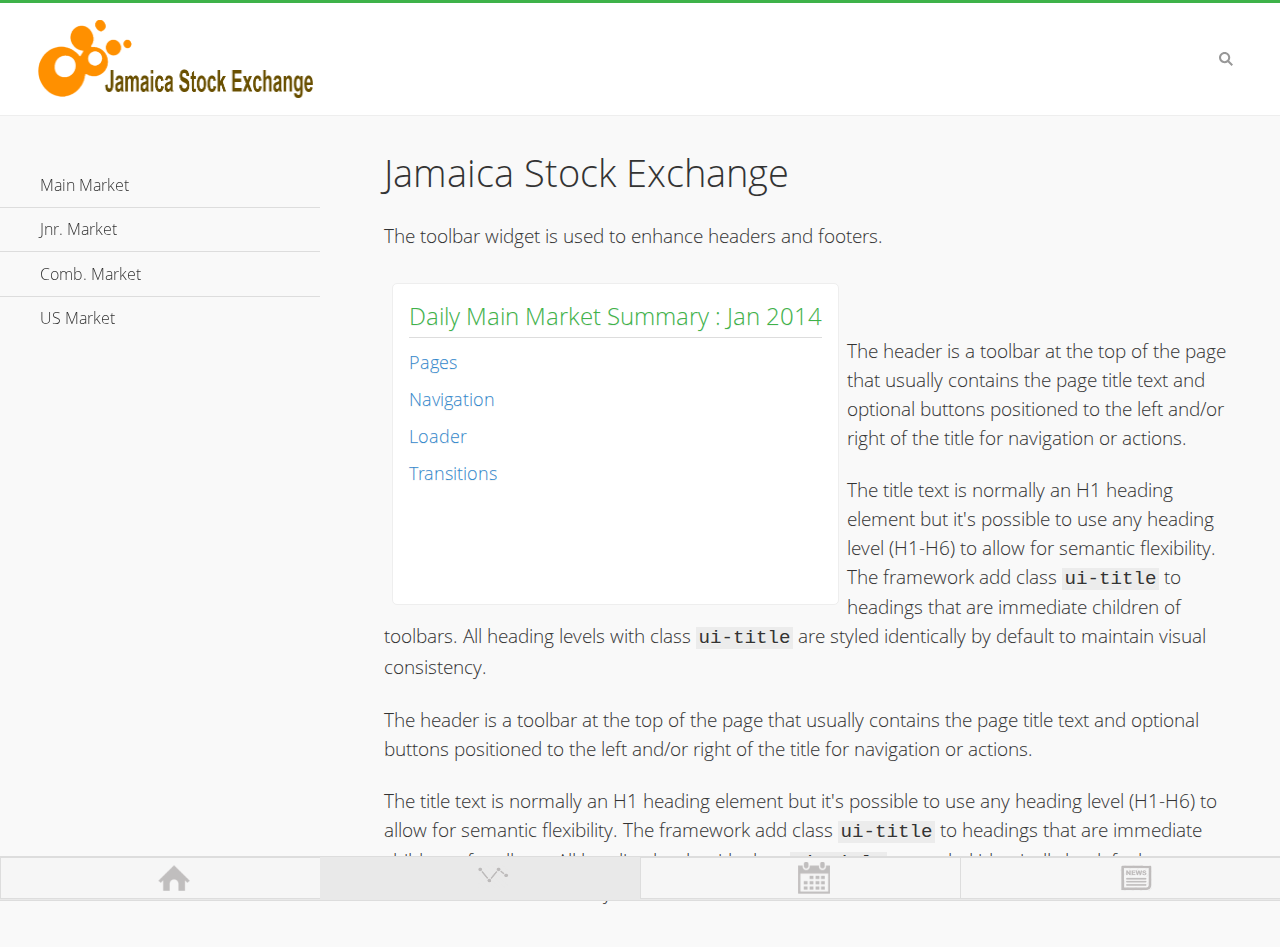
==== assets/www/index.htm @ b3429405 "Commit application prototype" ====
<!DOCTYPE html>
<html>
    <head>
        <meta charset="utf-8">
        <meta name="viewport" content="width=device-width, initial-scale=1">
        <title>JAMAICA STOCK EXCHANGE</title>
        <link rel="shortcut icon" href="../favicon.ico">
        <link rel="stylesheet" href="css/font.css">
        <link rel="stylesheet" href="css/themes/default/jquery.mobile-1.4.0.min.css">
        <link rel="stylesheet" href="css/jqm-demos.css">
        <script src="js/jquery.js"></script>
        <script src="js/index.js"></script>
        <script src="js/jquery.mobile-1.4.0.min.js"></script>


        <style type="text/css">
            .ui-icon-home:after{background-image:url('images/home_i.png')}
            .ui-icon-calendar:after{background-image:url('images/calendar_i.png')}
            .ui-icon-news:after{background-image:url('images/news_i.png')}
            .ui-icon-report:after{background-image:url('images/report_i.png')}



            .application-icon .ui-btn-icon-left:after, 
            .application-icon .ui-btn-icon-right:after,
            .application-icon .ui-btn-icon-top:after, 
            .application-icon .ui-btn-icon-bottom:after,
            .application-icon .ui-btn-icon-notext:after {
                content: "";
                position: absolute;
                display: block;
                width: 48px;
                height: 48px;
            }

            .application-icon .ui-btn-icon-left:after, 
            .application-icon .ui-btn-icon-right:after, 
            .application-icon .ui-btn-icon-top:after, 
            .application-icon .ui-btn-icon-bottom:after, 
            .application-icon .ui-btn-icon-notext:after {

                background-color: rgba(255,255,255,0);
                background-position: center center;
                background-repeat: no-repeat;
                -webkit-border-radius: 1em;
                border-radius: 1em;
            }

            .application-icon .ui-btn-icon-bottom:after {
                bottom: -0.35em;
            }

            .ui-btn-active{ 
                color: #FFF !important;
                border-color: red;
                background: none !important;
                background-color: rgba(255,255,255,0) !important;  
                border-width: 0;
            }


        </style>
    </head>
    <body>
        <div data-role="page" class="jqm-demos" data-quicklinks="true">

            <div data-role="header" data-tap-toggle="false" class="jqm-header" data-position="fixed">
                <h2><a href="../" title="jQuery Mobile Demos home"><img src="images/logo.png" alt="jQuery Mobile"></a></h2>
                <a href="#" class="jqm-navmenu-link ui-btn ui-btn-icon-notext ui-corner-all ui-icon-bars ui-nodisc-icon ui-alt-icon ui-btn-left">Menu</a>
                <a href="#" class="jqm-search-link ui-btn ui-btn-icon-notext ui-corner-all ui-icon-search ui-nodisc-icon ui-alt-icon ui-btn-right">Search</a>
            </div>

            <div role="main" class="ui-content jqm-content">

                <h1>Jamaica Stock Exchange</h1>

                <p>The toolbar widget is used to enhance headers and footers.</p>
                <div class="ui-block-a">
                    <div class="jqm-block-content">
                        <h3>Daily Main Market Summary : Jan 2014</h3>

                        <p><a href="pages/index.html" data-ajax="false" class="ui-link">Pages</a></p>
                        <p><a href="navigation/index.html" data-ajax="false" class="ui-link">Navigation</a></p>
                        <p><a href="loader/index.html" data-ajax="false" class="ui-link">Loader</a></p>
                        <p><a href="transitions/index.html" data-ajax="false" class="ui-link">Transitions</a></p>
                    </div>
                    
                    
                </div>
                <br><br><br>
                <p>The header is a toolbar at the top of the page that usually contains the page title text and optional buttons positioned to the left and/or right of the title for navigation or actions.</p>

                <p>The title text is normally an H1 heading element but it's possible to use any heading level (H1-H6) to allow for semantic flexibility. The framework add class <code>ui-title</code> to headings that are immediate children of toolbars. All heading levels with class <code>ui-title</code> are styled identically by default to maintain visual consistency.</p>
                <p>The header is a toolbar at the top of the page that usually contains the page title text and optional buttons positioned to the left and/or right of the title for navigation or actions.</p>

                <p>The title text is normally an H1 heading element but it's possible to use any heading level (H1-H6) to allow for semantic flexibility. The framework add class <code>ui-title</code> to headings that are immediate children of toolbars. All heading levels with class <code>ui-title</code> are styled identically by default to maintain visual consistency.</p>


            </div>
            <div id="main_head" data-role="panel" class="jqm-navmenu-panel" data-position="left" data-display="overlay" data-theme="a">
                <ul class="jqm-list ui-alt-icon ui-nodisc-icon">
                    <li data-filtertext="demos homepage" data-icon="home"><a href=".././">Main Market</a></li>
                    <li data-filtertext="introduction overview getting started"><a href="../intro/" data-ajax="false">Jnr. Market</a></li>
                    <li data-filtertext="buttons button markup buttonmarkup method anchor link button element"><a href="../button-markup/" data-ajax="false">Comb. Market</a></li>
                    <li data-filtertext="form button widget input button submit reset"><a href="../button/" data-ajax="false">US Market</a></li>
                    <li data-role="collapsible" data-collapsed-icon="carat-d" data-expanded-icon="carat-u" data-iconpos="right" data-inset="false">

                </ul>
            </div>


            <div data-role="navbar" data-position="fixed" data-iconpos="bottom" class="ui-footer ui-footer-fixed slideup ui-bar-inherit application-icon">
                <ul>
                    <li><a href="#" data-icon="home"></a></li>
                    <li><a href="#" data-icon="report" class="ui-btn-active"></a></li>
                    <li><a href="#" data-icon="calendar"></a></li>
                    <li><a href="#" data-icon="news"></a></li>
                </ul>
            </div>


            <div data-role="panel" class="jqm-search-panel" data-position="right" data-display="overlay" data-theme="a">
                <div class="jqm-search">
                    <ul class="jqm-list" data-filter-placeholder="Search market" data-filter-reveal="true">
                        <li data-filtertext="introduction overview getting started"><a href="../intro/" data-ajax="false">Introduction</a></li>
                        <li data-filtertext="buttons button markup buttonmarkup method anchor link button element"><a href="../button-markup/" data-ajax="false">Buttons</a></li>
                        <li data-role="collapsible" data-collapsed-icon="carat-d" data-expanded-icon="carat-u" data-iconpos="right" data-inset="false">

                    </ul>
                </div>
            </div>
        </div>

    </body>
</html>
---- assets/www/css/font.css ----
@font-face {
  font-family: 'Open Sans';
  font-style: normal;
  font-weight: 300;
  src: local('Open Sans Light'), local('OpenSans-Light'), url(font/OpenSansLight.woff) format('woff');
}
@font-face {
  font-family: 'Open Sans';
  font-style: normal;
  font-weight: 400;
  src: local('Open Sans'), local('OpenSans'), url(font/OpenSans.woff) format('woff');
}
@font-face {
  font-family: 'Open Sans';
  font-style: normal;
  font-weight: 700;
  src: local('Open Sans Bold'), local('OpenSans-Bold'), url(font/OpenSansBold.woff) format('woff');
}
---- assets/www/css/jqm-demos.css ----
/* JQM Demos custom CSS */

/* Header */
.jqm-demos .jqm-header {
	background: #fff;
	border-top: 4px solid #3eb249;
	border-bottom-color: #eee;
}
.jqm-demos .jqm-header h2 {
	padding: .4em 0 .1em;
	margin: 0 3em;
}
.jqm-demos .jqm-header h2 a {
	display: inline-block;
	text-decoration: none;
	min-height: 40px;
}
.jqm-demos .jqm-header h2 img {
	display: block;
	width: 140px;
	height: auto;
}
.jqm-demos .jqm-header h2 > img {
	display: inline-block;
}
.jqm-demos .jqm-header p {
	position: absolute;
	bottom: -2em;
	left: 1em;
	margin: 0;
	color: #666;
	font-family: 'Open Sans', sans-serif;
	font-weight: 300;
	text-transform: uppercase;
}
.jqm-demos .jqm-header .ui-btn {
	width: 2em;
	height: 2em;
	background: none;
	border: 0;
	top: 50%;
	margin-top: -1em;
	-webkit-border-radius: .3125em;
	border-radius: .3125em;
	opacity: .4;
	filter: Alpha(Opacity=40);
}

/* Footer */
.jqm-demos .jqm-footer.ui-footer {
	position: absolute;
	bottom: 0;
	padding-bottom: 0;
}
.jqm-demos .jqm-footer {
	border-top: 1px solid #3eb249;
}
.jqm-demos .jqm-footer p {
	font-size: .8em;
	color: #999;
	font-family: 'Open Sans', sans-serif;
	font-weight: 300;
	margin: 0 1.25em 1.25em;
}
.jqm-demos .jqm-footer p:first-child {
	font-size: 1em;
	color: #666;
	font-weight: 400;
	margin: 1em 1em .75em;
}

/* Content */
.jqm-demos .jqm-content {
	padding-top: 3em;
}
.jqm-demos .jqm-content > h1,
.jqm-demos .jqm-content > h2,
.jqm-demos .jqm-content > h3,
.jqm-demos .jqm-content > p,
.jqm-demos .jqm-content > ul li,
.jqm-demos .jqm-content > a {
	font-family: 'Open Sans', sans-serif;
	font-weight: 300;
}
.jqm-demos .jqm-content > h1 {
	font-size: 2.4em;
	margin: 0 0 .625em;
}
.jqm-demos .jqm-content > h2 {
	color: #3eb249;
	background-color: transparent;
	border-bottom: 1px solid #ddd;
	font-size: 1.6em;
	padding-bottom: .2em;
	margin: 0 0 .7375em;
}
.jqm-demos .jqm-content > h3 {
	color: #3eb249;
	background-color: transparent;
	font-size: 1.4em;
	margin: 0 0 1em;
}
.jqm-demos .jqm-content > p {
	font-size: 1.2em;
	line-height: 1.5;
}
.jqm-demos .jqm-content > ul:not(.jqm-list) li {
	font-size: 1.2em;
	line-height: 1.5;
}
.jqm-demos .jqm-content > p {
	margin: 0 0 1.25em;
}
.jqm-demos .jqm-content > ul,
.jqm-demos .jqm-content > ol {
	padding-left: 1.3em;
}
.jqm-demos .jqm-content > .ui-listview {
	padding-left: 0;
}
.jqm-demos .jqm-content > a,
.jqm-demos .jqm-content > p a,
.jqm-demos .jqm-content > ul:not(.jqm-list) li a {
	font-weight: 400;
	text-decoration: none;
}
.jqm-demos .jqm-content strong {
	font-weight: 700;
}
.jqm-demos .jqm-content > p strong {
	font-weight: 400;
}

/* Homepage */
.jqm-home > .jqm-content > img {
	width: 400px;
	max-width: 100%;
	display: block;
	margin: 2.5em 0;
}
.jqm-home .ui-grid-a {
	margin: 2.5em -.5em -.5em;
}
.jqm-block-content {
	margin: .5em;
	padding: 1em;
	background: #fff;
	border: 1px solid #eee;
	-webkit-border-radius: .3125em;
	border-radius: .3125em;
	font-family: 'Open Sans', sans-serif;
}
.jqm-block-content h3 {
	font-size: 1.5em;
	font-weight: 300;
	color: #3eb249;
	border-bottom: 1px solid #ddd;
	padding-bottom: .25em;
	margin: 0 0 .5em;
}
.jqm-block-content p {
	font-size: 1.1em;
	font-weight: 300;
	line-height: 1.4;
	margin: .7em 0;
}
.jqm-block-content p:last-child {
	margin-bottom: 0;
}
.jqm-block-content a:link {
	font-weight: 300;
	text-decoration: none;
}

/* Code */
.jqm-content pre,
.jqm-content code {
	font-family: "Consolas", "Bitstream Vera Sans Mono", "Courier New", Courier, monospace;
	background: #e5e5e5;
	background: rgba(0,0,0,.05);
	padding: 0 .125em;
}
.jqm-content pre {
	padding: 0 1em 1.2em;
	white-space: pre-wrap;
}
.jqm-content pre > code {
	padding: 0;
	background: none;
	font-size: .9em;
}

/* Lists */
.jqm-demos .jqm-search .jqm-list {
	margin: 0 -1em 1em;
}
.jqm-demos .jqm-list .ui-btn,
.jqm-demos .jqm-list .ui-btn:visited,
.jqm-demos .jqm-list .ui-li-divider {
	font-family: 'Open Sans', sans-serif;
	font-weight: 300;
	text-shadow: none !important;
}
.jqm-demos .jqm-list .ui-btn:hover,
.jqm-demos .jqm-list .ui-btn:active {
	color: #3388cc;
}
.jqm-demos .jqm-list .ui-btn.ui-btn-active {
	color: #fff;
}
.jqm-demos .jqm-list .ui-li-divider {
	color: #3eb249;
}

/* Navmenu */
.jqm-navmenu-panel .ui-listview > li .ui-collapsible-heading {
	margin: 0;
}
.jqm-navmenu-panel .ui-collapsible.ui-li-static {
	padding: 0;
	border: none !important;
}
.jqm-navmenu-panel .ui-collapsible + li > .ui-btn,
.jqm-navmenu-panel .ui-collapsible + .ui-collapsible > .ui-collapsible-heading > .ui-btn,
.jqm-navmenu-panel .ui-panel-inner > .ui-listview > li.ui-first-child .ui-btn {
	border-top: none !important;
}
.jqm-navmenu-panel .ui-listview .ui-listview .ui-btn {
	padding-left: 1.5em;
	color: #999;
}
.jqm-navmenu-panel .ui-listview .ui-listview .ui-btn.ui-btn-active {
	color: #fff;
}
.jqm-navmenu-panel .ui-btn:after {
	opacity: .4;
	filter: Alpha(Opacity=40);
}
.jqm-demos .jqm-navmenu-panel.jqm-panel-page-nav {
	display: none;
	position: absolute;
	top: 178px;
	left: 12px;
}
.jqm-demos .jqm-navmenu-panel.jqm-panel-page-nav ul li:first-child a{
	border-top: none;
}
/* Search */
.jqm-search-panel .ui-panel-inner {
	padding-top: 0;
}
.jqm-search-panel .ui-input-search {
	margin: 1em 0;
}
.jqm-search-panel .ui-input-search.ui-focus {
	-webkit-box-shadow: inset 0 1px 3px rgba(0,0,0,.2);
	-moz-box-shadow: inset 0 1px 3px rgba(0,0,0,.2);
	box-shadow: inset 0 1px 3px rgba(0,0,0,.2);
}
.jqm-list .jqm-search-results-keywords {
    padding: .46857em 0 0;
    font-size: .8em;
    font-weight: 300;
    color: #999;
    display: block;
	text-overflow: ellipsis;
	overflow: hidden;
	white-space: nowrap;
}
.ui-btn-active .jqm-search-results-keywords {
    color: #fff;
}
.jqm-search-results-highlight {
    color: #3388cc;
    font-weight: 400;
}
.ui-btn-active .jqm-search-results-highlight {
    color: #fff;
    font-weight: 300;
}

/* Quick links */
.jqm-demos .jqm-content .jqm-deeplink {
	display: block;
	color: #999;
	font-weight: 300;
	border-top: 1px solid #eee;
	text-align: right;
	padding-top: .2em;
	margin: 0 0 1.5em;
}
.jqm-demos .jqm-content .jqm-deeplink:after {
	content: "";
	display: block;
	float: right;
	margin: .1em 0 0 .5em;
	width: 1em;
	height: 1em;
	background-position: center center;
	background-repeat: no-repeat;
	opacity: .4;
	filter: Alpha(Opacity=40);
}

/* View source links */
.jqm-demos .jqm-content .jqm-view-source-link,
.jqm-demos .jqm-content .jqm-view-source-link:visited,
.jqm-demos .jqm-content .jqm-view-source-link:hover,
.jqm-demos .jqm-content .jqm-view-source-link:active {
	color: #3eb249;
	font-family: 'Open Sans', sans-serif;
	font-weight: 400;
	margin: 2em 0 1.5em 1em;
}
.jqm-demos .jqm-content .jqm-view-source-link.ui-btn-active:link {
	color: #fff;
}

@media (min-width: 60em) {
	.jqm-demos .jqm-header h2 {
		padding: 1em 0 .7em;
		margin: 0 1em 0 3%;
		text-align: left;
	}
	.jqm-demos .jqm-header h2 img {
		width: 275px;
		height: 78px;
	}
	.jqm-demos .jqm-header p {
		bottom: auto;
		left: auto;
		top: 50%;
		right: 15%;
		font-size: 1.2em;
		margin-top: -.625em;
	}
	.jqm-demos .jqm-navmenu-link {
		display: none;
	}
	.jqm-demos .jqm-search-link {
		right: 3%;
	}
	.jqm-demos .jqm-footer p {
		float: right;
		margin: 1.5em 3% 1.5em 1.5em;
	}
	.jqm-demos .jqm-footer p:first-child {
		float: left;
		margin: 1.25em 1.25em 1.25em 3%;
	}
	.jqm-demos .jqm-navmenu-panel {
		visibility: visible;
		position: relative;
		left: 0;
		float: left;
		width: 25%;
		background: none;
		-webkit-transition: none !important;
		-moz-transition: none !important;
		transition: none !important;
		-webkit-transform: none !important;
		-moz-transform: none !important;
		transform: none !important;
		-webkit-box-shadow: none;
		-moz-box-shadow: none;
		box-shadow: none;
	}
	.jqm-demos.jqm-panel-page .jqm-navmenu-panel {
		display: none;
	}
	html .jqm-demos.jqm-panel-page .jqm-navmenu-panel.jqm-panel-page-nav {
		display: block;
	}
	.jqm-demos .jqm-navmenu-panel .ui-panel-inner {
		margin-top: 3em;
		margin-bottom: 3em;
	}
	.jqm-demos .jqm-content {
		width: 67%;
		padding-top: 2em;
		padding-left: 5%;
		padding-right: 3%;
		float: right;
	}
    .jqm-demos .jqm-content.jqm-fullwidth {
		width: auto;
		padding-left: 15%;
		padding-right: 15%;
		float: none;
	}
	.jqm-navmenu-panel .ui-listview .ui-btn {
		padding-left: 12.5%;
	}
	.jqm-navmenu-panel .ui-listview .ui-listview .ui-btn {
		padding-left: 15%;
	}
	.jqm-navmenu-panel .ui-collapsible,
	.jqm-navmenu-panel .ui-collapsible-content,
	.jqm-navmenu-panel .ui-btn {
		background: none !important;
		border-color: #ddd !important;
	}
	.jqm-navmenu-panel .ui-btn.ui-btn-active {
		color: #3388cc !important;
	}
	.jqm-navmenu-panel .ui-btn::after {
		opacity: 0;
		-webkit-transition: opacity 500ms ease;
		-moz-transition: opacity 500ms ease;
		transition: opacity 500ms ease;
	}
	.jqm-navmenu-panel .ui-btn:hover::after {
		opacity: .4;
	}
	.jqm-search-panel {
		width: 26em;
		right: -26em;
		z-index: 1003; /* Puts the panel on top of the dismiss modal which is not adjusted to custom width */
	}
	.jqm-search-panel.ui-panel-animate.ui-panel-position-right {
		-webkit-transform: translate3d(26em,0,0);
		-moz-transform: translate3d(26em,0,0);
		transform: translate3d(26em,0,0);
	}
	.ui-panel-dismiss-open.ui-panel-dismiss-position-right {
		left: -17em;
		right: 17em;
	}
}
@media (min-width: 35em) {
	.jqm-block-content {
		min-height: 18em;
	}
}

/* View source popup */
#jqm-view-source-popup.ui-popup-container {
	width: 90%;
	max-width: 1500px;
}
.jqm-view-source .ui-collapsible-set {
	margin: 0;
}
.jqm-view-source .ui-collapsible-heading .ui-btn {
	font-family: 'Open Sans', sans-serif;
	font-weight: 400;
}
.jqm-view-source .ui-collapsible-heading .ui-btn-inner {
	padding: .4em;
}
.jqm-view-source .ui-collapsible-content {
	padding: 0;
	overflow: auto;
}
.jqm-view-source .ui-collapsible-content .phpStatus {
	padding: 1em;
}
.jqm-view-source .ui-collapsible-content > div,
.jqm-view-source .ui-collapsible-content .syntaxhighlighter {
	border-bottom-right-radius: inherit;
	border-bottom-left-radius: inherit;
}
.jqm-view-source .ui-collapsible-content::-webkit-scrollbar {
    width: 5px;
}
.jqm-view-source .ui-collapsible-content::-webkit-scrollbar-track {
    background: transparent;
}
.jqm-view-source .ui-collapsible-content::-webkit-scrollbar-thumb {
	background: #435A5F;
	border: solid #222;
	border-width: 12px 2px 12px 0;
	border-bottom-right-radius: 5px;
}
.jqm-view-source .ui-collapsible-content td.code .container > textarea {
	resize: none;
}

/* Button C - HTML */
.jqm-view-source .ui-btn.ui-btn-c,
.jqm-view-source .ui-btn.ui-btn-c:visited,
.jqm-view-source .ui-btn.ui-btn-c:hover,
.jqm-view-source .ui-btn.ui-btn-c:active,
.jqm-view-source .ui-btn.ui-btn-c.ui-btn-active {
	background: #005aff;
	border-color: #0033cc;
	color: #fff;
	text-shadow: 0 1px 0 #0033cc;
}
/* Button D - PHP */
.jqm-view-source .ui-btn.ui-btn-d,
.jqm-view-source .ui-btn.ui-btn-d:visited,
.jqm-view-source .ui-btn.ui-btn-d:hover,
.jqm-view-source .ui-btn.ui-btn-d:active,
.jqm-view-source .ui-btn.ui-btn-d.ui-btn-active {
	background: #ed1c24;
	border-color: #ff0000;
	color: #fff;
	text-shadow: 0 1px 0 #ff0000;
}
/* Button E - JS */
.jqm-view-source .ui-btn.ui-btn-e,
.jqm-view-source .ui-btn.ui-btn-e:visited,
.jqm-view-source .ui-btn.ui-btn-e:hover,
.jqm-view-source .ui-btn.ui-btn-e:active,
.jqm-view-source .ui-btn.ui-btn-e.ui-btn-active {
	background: #3EB249;
	border-color: #108040;
	color: #fff;
	text-shadow: 0 1px 0 #108040;
}
/* Button F - CSS */
.jqm-view-source .ui-btn.ui-btn-f,
.jqm-view-source .ui-btn.ui-btn-f:visited,
.jqm-view-source .ui-btn.ui-btn-f:hover,
.jqm-view-source .ui-btn.ui-btn-f:active,
.jqm-view-source .ui-btn.ui-btn-f.ui-btn-active {
	background: #ec008c;
	border-color: #cc0099;
	color: #fff;
	text-shadow: 0 1px 0 #cc0099;
}

/**
 * SyntaxHighlighter
 * http://alexgorbatchev.com/SyntaxHighlighter
 *
 * SyntaxHighlighter is donationware. If you are using it, please donate.
 * http://alexgorbatchev.com/SyntaxHighlighter/donate.html
 *
 * @version
 * 3.0.83 (July 02 2010)
 *
 * @copyright
 * Copyright (C) 2004-2010 Alex Gorbatchev.
 *
 * @license
 * Dual licensed under the MIT and GPL licenses.
 */
.syntaxhighlighter a,
.syntaxhighlighter div,
.syntaxhighlighter code,
.syntaxhighlighter table,
.syntaxhighlighter table td,
.syntaxhighlighter table tr,
.syntaxhighlighter table tbody,
.syntaxhighlighter table thead,
.syntaxhighlighter table caption,
.syntaxhighlighter textarea {
	background: none;
	border: 0;
	bottom: auto;
	float: none;
	left: auto;
	height: auto;
	line-height: 18px;
	margin: 0;
	outline: 0;
	overflow: visible;
	padding: 0;
	position: static;
	right: auto;
	text-align: left;
	top: auto;
	vertical-align: baseline;
	width: auto;
	box-sizing: content-box;
	font-family: "Consolas", "Bitstream Vera Sans Mono", "Courier New", Courier, monospace;
	font-weight: normal;
	font-style: normal;
	font-size: 14px;
	min-height: inherit;
	min-height: auto;
}
.syntaxhighlighter {
	width: auto;
	margin: 0;
	padding: 1em 0;
	position: relative;
	overflow: auto;
	font-size: 13px;
}
.syntaxhighlighter.source {
	overflow: hidden;
}
.syntaxhighlighter .bold {
	font-weight: bold;
}
.syntaxhighlighter .italic {
	font-style: italic;
}
.syntaxhighlighter .line {
	white-space: pre;
	white-space: pre-wrap;
}
.syntaxhighlighter table {
	width: 100%;
}
.syntaxhighlighter table caption {
	text-align: left;
	padding: .5em 0 0.5em 1em;
}
.syntaxhighlighter table td.code {
	width: 100%;
}
.syntaxhighlighter table td.code .container {
	position: relative;
}
.syntaxhighlighter table td.code .container textarea {
	box-sizing: border-box;
	position: absolute;
	left: 0;
	top: 0;
	width: 100%;
	height: 100%;
	border: none;
	background: white;
	padding-left: 1em;
	overflow: hidden;
	white-space: pre;
}
.syntaxhighlighter table td.gutter .line {
	text-align: right;
	padding: 0 0.5em 0 1em;
}
.syntaxhighlighter table td.code .line {
	padding: 0 1em;
}
.syntaxhighlighter.show {
	display: block;
}
.syntaxhighlighter.collapsed table {
	display: none;
}
.syntaxhighlighter .line.alt1 {
	background-color: transparent;
}
.syntaxhighlighter .line.alt2 {
	background-color: transparent;
}
.syntaxhighlighter .line.highlighted.alt1, .syntaxhighlighter .line.highlighted.alt2 {
	background-color: #253e5a;
}
.syntaxhighlighter .line.highlighted.number {
	color: #38566f;
}
.syntaxhighlighter table caption {
	color: #d1edff;
}
.syntaxhighlighter .gutter {
	color: #afafaf;
}
.syntaxhighlighter .gutter .line {
	border-right: 3px solid #435a5f;
}
.syntaxhighlighter .gutter .line.highlighted {
	background-color: #435a5f;
	color: #0f192a;
}
.syntaxhighlighter.collapsed {
	overflow: visible;
}
.syntaxhighlighter .plain, .syntaxhighlighter .plain a {
	color: #eee;
}
.syntaxhighlighter .comments, .syntaxhighlighter .comments a {
	color: #5ba1cf;
}
.syntaxhighlighter .string {
	color: #98da31;
}
.syntaxhighlighter .string a {
	color: #1dc116;
}
.syntaxhighlighter .keyword {
	color: #ffae00;
}
.syntaxhighlighter .preprocessor {
	color: #8aa6c1;
}
.syntaxhighlighter .variable {
	color: #ffaa3e;
}
.syntaxhighlighter .value {
	color: #f7e741;
}
.syntaxhighlighter .functions {
	color: #ffaa3e;
}
.syntaxhighlighter .constants {
	color: #e0e8ff;
}
.syntaxhighlighter .script {
	font-weight: bold;
	color: #b43d3d;
	background-color: none;
}
.syntaxhighlighter .color1 {
	color: #8df;
}
.syntaxhighlighter .color1 a {
	color: #f8bb00;
}
.syntaxhighlighter .color2, .syntaxhighlighter .color2 a {
	color: white;
}
.syntaxhighlighter .color3, .syntaxhighlighter .color3 a {
	color: #ffaa3e;
}
.syntaxhighlighter table td.code {
	cursor: text;
}
.syntaxhighlighter table td.code .container textarea {
	background: #eee;
	white-space: pre;
	white-space: pre-wrap;
}
.syntaxhighlighter ::-moz-selection {
	background-color: #3399ff;
	color: #fff;
	text-shadow: none;
}
.syntaxhighlighter ::-webkit-selection {
	background-color: #3399ff;
	color: #fff;
	text-shadow: none;
}
.syntaxhighlighter ::selection {
	background-color: #3399ff;
	color: #fff;
	text-shadow: none;
}
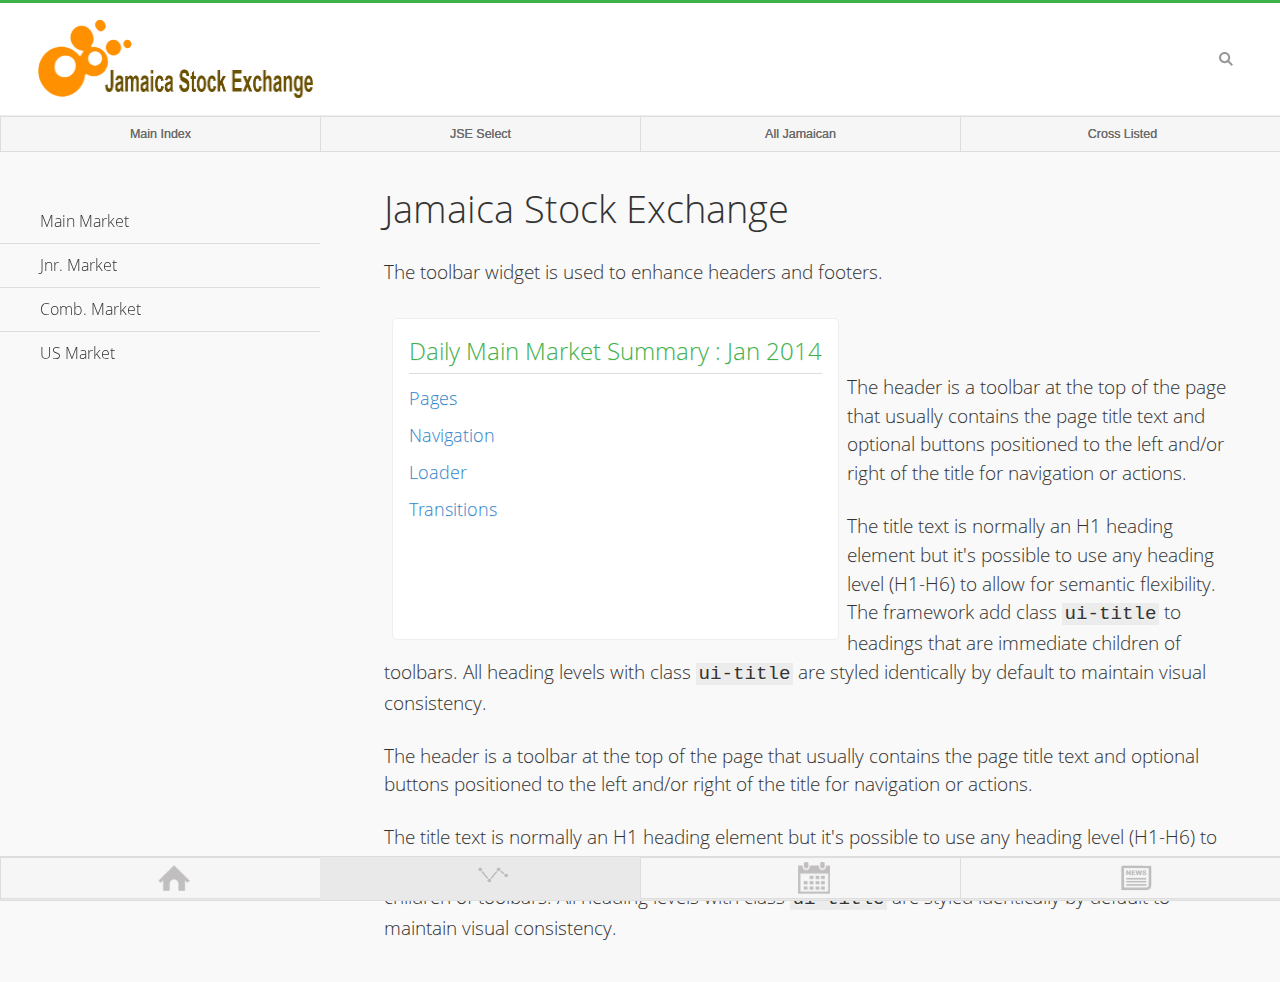
==== commit 951bb59f: "added market index tabs" ====
--- a/assets/www/index.htm
+++ b/assets/www/index.htm
@@ -50,7 +50,7 @@
                 bottom: -0.35em;
             }
 
-            .ui-btn-active{ 
+            .application-icon .ui-btn-active{ 
                 color: #FFF !important;
                 border-color: red;
                 background: none !important;
@@ -58,6 +58,24 @@
                 border-width: 0;
             }
 
+            .market-index * { 
+                text-shadow:0 0 0 !important; 
+            }
+            .market-index .ui-btn{
+                font-weight: normal !important;
+            }
+            .market-index  a{ 
+                color: #6B6B6B !important;
+            }
+
+            .market-index .ui-btn-active{ 
+                font-weight: bold !important;
+                border-color: red;
+                background: none !important;
+                background-color: rgba(255,255,255,0) !important;  
+                border-width: 0;
+                border-bottom-width: 0;
+            }
 
         </style>
     </head>
@@ -70,9 +88,21 @@
                 <a href="#" class="jqm-search-link ui-btn ui-btn-icon-notext ui-corner-all ui-icon-search ui-nodisc-icon ui-alt-icon ui-btn-right">Search</a>
             </div>
 
+            <div data-role="navbar" class="market-index">
+                <ul>
+                    <li><a href="#">Main Index</a></li>
+                    <li><a href="#">JSE Select</a></li>
+                    <li><a href="#">All Jamaican</a></li>
+                    <li><a href="#">Cross Listed</a></li>
+                </ul>
+            </div>
+
+
             <div role="main" class="ui-content jqm-content">
 
                 <h1>Jamaica Stock Exchange</h1>
+
+
 
                 <p>The toolbar widget is used to enhance headers and footers.</p>
                 <div class="ui-block-a">
@@ -84,8 +114,8 @@
                         <p><a href="loader/index.html" data-ajax="false" class="ui-link">Loader</a></p>
                         <p><a href="transitions/index.html" data-ajax="false" class="ui-link">Transitions</a></p>
                     </div>
-                    
-                    
+
+
                 </div>
                 <br><br><br>
                 <p>The header is a toolbar at the top of the page that usually contains the page title text and optional buttons positioned to the left and/or right of the title for navigation or actions.</p>
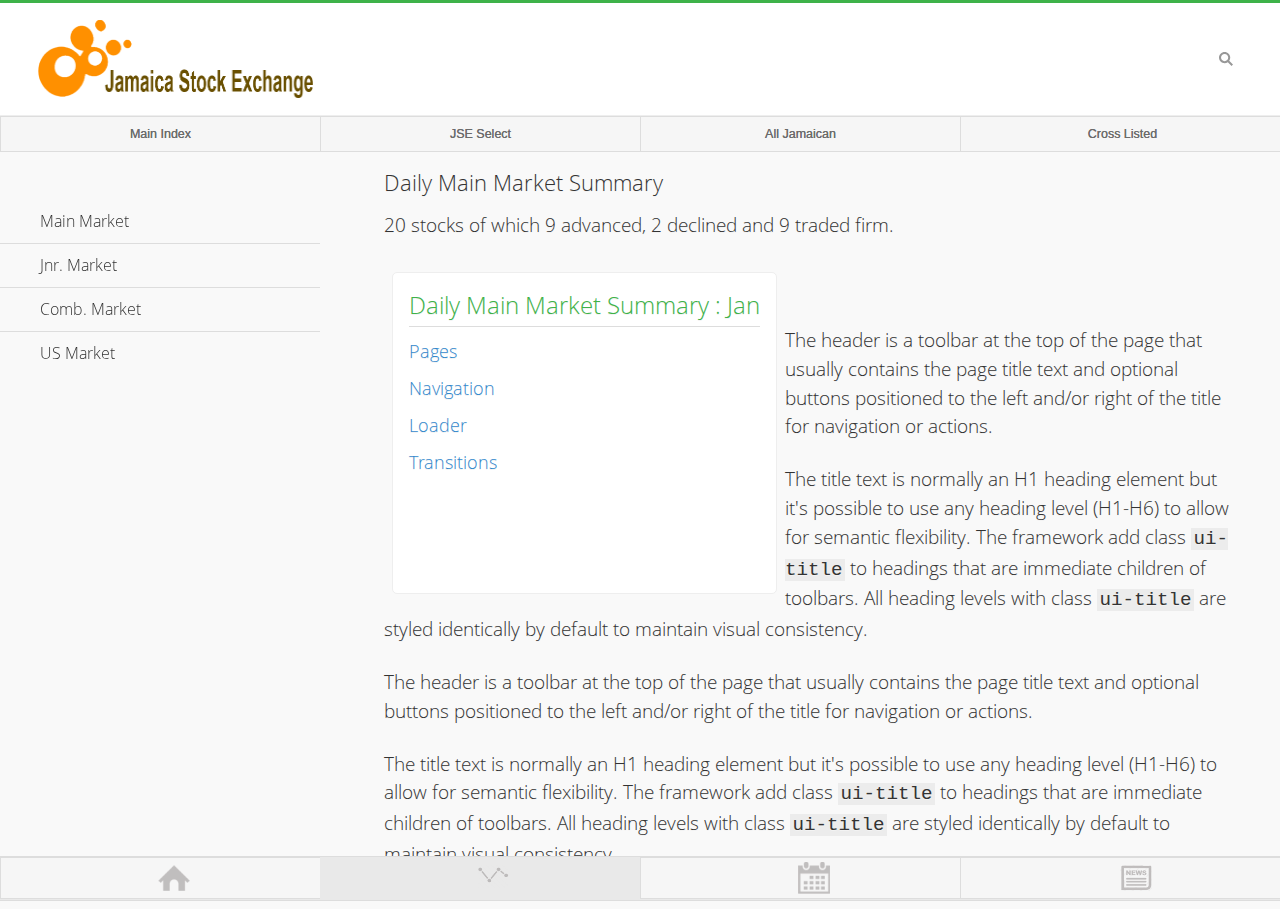
==== commit 237985a7: "change heading size" ====
--- a/assets/www/index.htm
+++ b/assets/www/index.htm
@@ -77,6 +77,18 @@
                 border-bottom-width: 0;
             }
 
+            .jqm-demos .jqm-content {
+                padding-top: 1em;
+            }
+
+            .summary-heading-1 {
+                color: #333;
+                font-size: 1.4em !important;
+                margin: 0 0 .625em !important;
+                font-family: 'Open Sans', sans-serif !important;
+                font-weight: 300 !important;
+                -webkit-margin-before: 0.0em !important;
+            }
         </style>
     </head>
     <body>
@@ -100,14 +112,16 @@
 
             <div role="main" class="ui-content jqm-content">
 
-                <h1>Jamaica Stock Exchange</h1>
+                <div >
+                    <h1 class="summary-heading-1">Daily Main Market Summary</h1>
+                </div>
 
 
 
-                <p>The toolbar widget is used to enhance headers and footers.</p>
+                <p>20 stocks of which 9 advanced, 2 declined and 9 traded firm.</p>
                 <div class="ui-block-a">
                     <div class="jqm-block-content">
-                        <h3>Daily Main Market Summary : Jan 2014</h3>
+                        <h3>Daily Main Market Summary : Jan</h3>
 
                         <p><a href="pages/index.html" data-ajax="false" class="ui-link">Pages</a></p>
                         <p><a href="navigation/index.html" data-ajax="false" class="ui-link">Navigation</a></p>
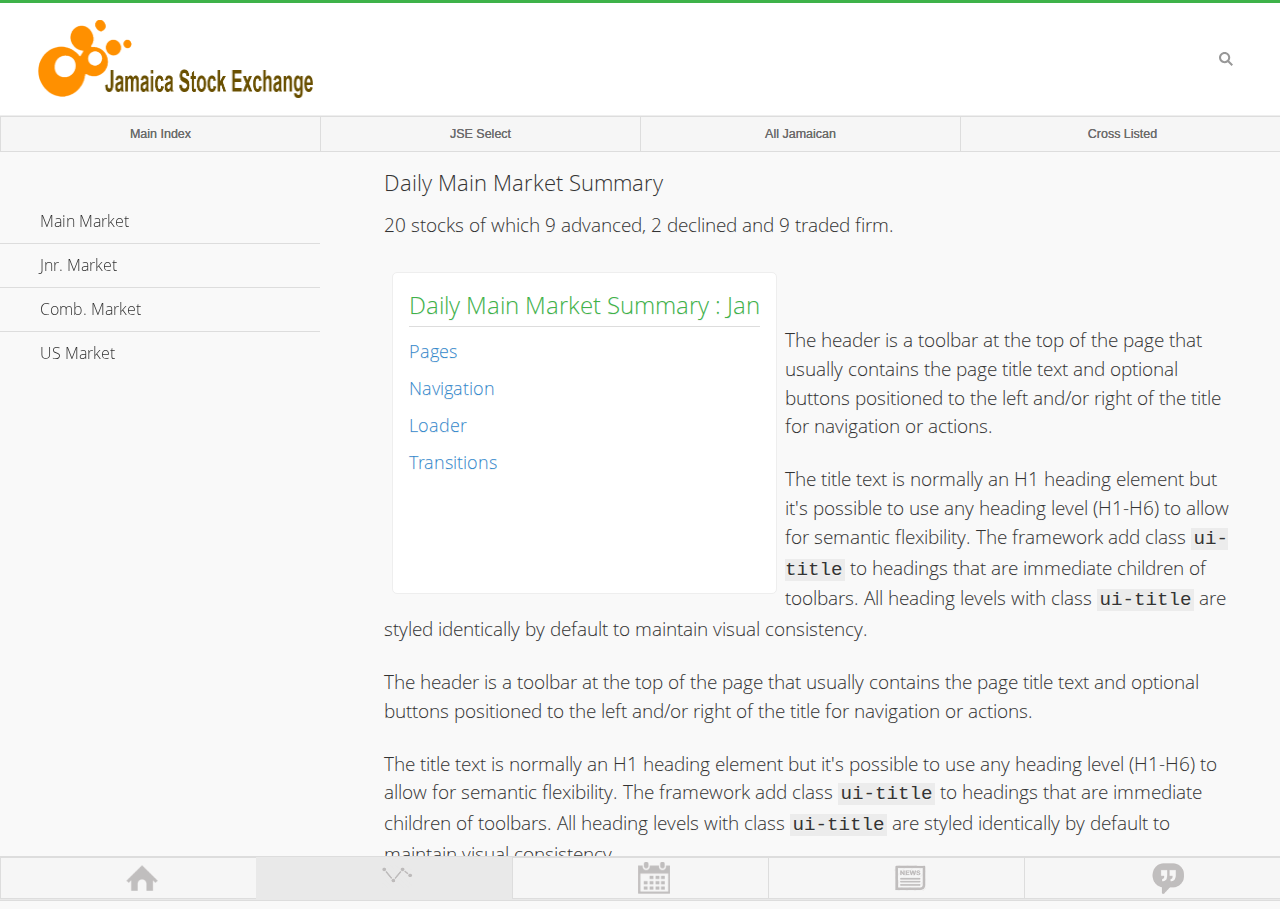
==== commit ecaa90a3: "added menu icons" ====
--- a/assets/www/index.htm
+++ b/assets/www/index.htm
@@ -18,8 +18,7 @@
             .ui-icon-calendar:after{background-image:url('images/calendar_i.png')}
             .ui-icon-news:after{background-image:url('images/news_i.png')}
             .ui-icon-report:after{background-image:url('images/report_i.png')}
-
-
+            .ui-icon-quote:after{background-image:url('images/quote_i.png')}
 
             .application-icon .ui-btn-icon-left:after, 
             .application-icon .ui-btn-icon-right:after,
@@ -159,6 +158,7 @@
                     <li><a href="#" data-icon="report" class="ui-btn-active"></a></li>
                     <li><a href="#" data-icon="calendar"></a></li>
                     <li><a href="#" data-icon="news"></a></li>
+                    <li><a href="#" data-icon="quote"></a></li>
                 </ul>
             </div>
 
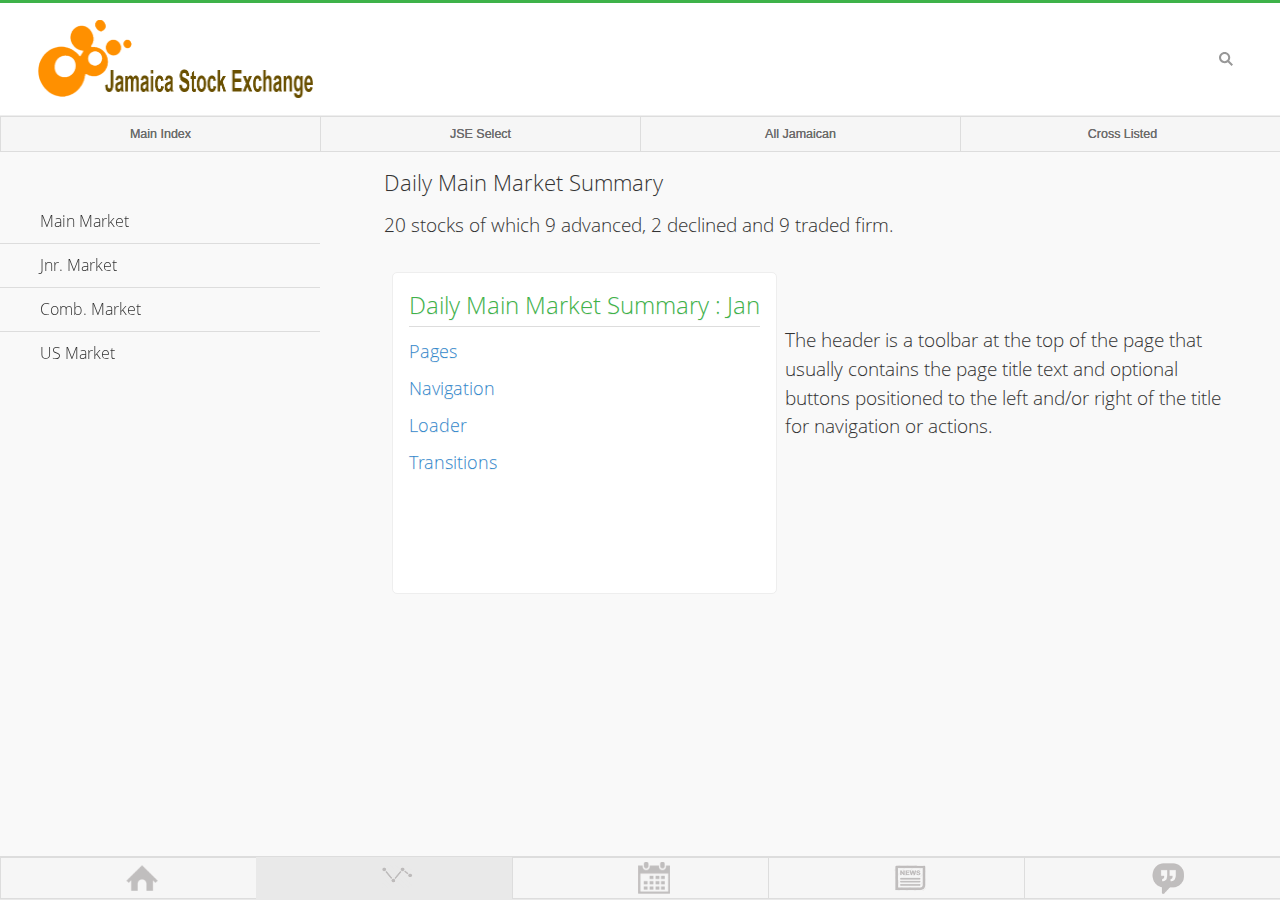
==== commit 2f0b3d53: "Trim html" ====
--- a/assets/www/index.htm
+++ b/assets/www/index.htm
@@ -131,12 +131,10 @@
 
                 </div>
                 <br><br><br>
-                <p>The header is a toolbar at the top of the page that usually contains the page title text and optional buttons positioned to the left and/or right of the title for navigation or actions.</p>
+                <p>The header is a toolbar at the top of the page that usually contains the page title text and optional buttons 
+                    positioned to the left and/or right of the title for navigation or actions.</p>
 
-                <p>The title text is normally an H1 heading element but it's possible to use any heading level (H1-H6) to allow for semantic flexibility. The framework add class <code>ui-title</code> to headings that are immediate children of toolbars. All heading levels with class <code>ui-title</code> are styled identically by default to maintain visual consistency.</p>
-                <p>The header is a toolbar at the top of the page that usually contains the page title text and optional buttons positioned to the left and/or right of the title for navigation or actions.</p>
 
-                <p>The title text is normally an H1 heading element but it's possible to use any heading level (H1-H6) to allow for semantic flexibility. The framework add class <code>ui-title</code> to headings that are immediate children of toolbars. All heading levels with class <code>ui-title</code> are styled identically by default to maintain visual consistency.</p>
 
 
             </div>
@@ -174,6 +172,5 @@
                 </div>
             </div>
         </div>
-
     </body>
 </html>
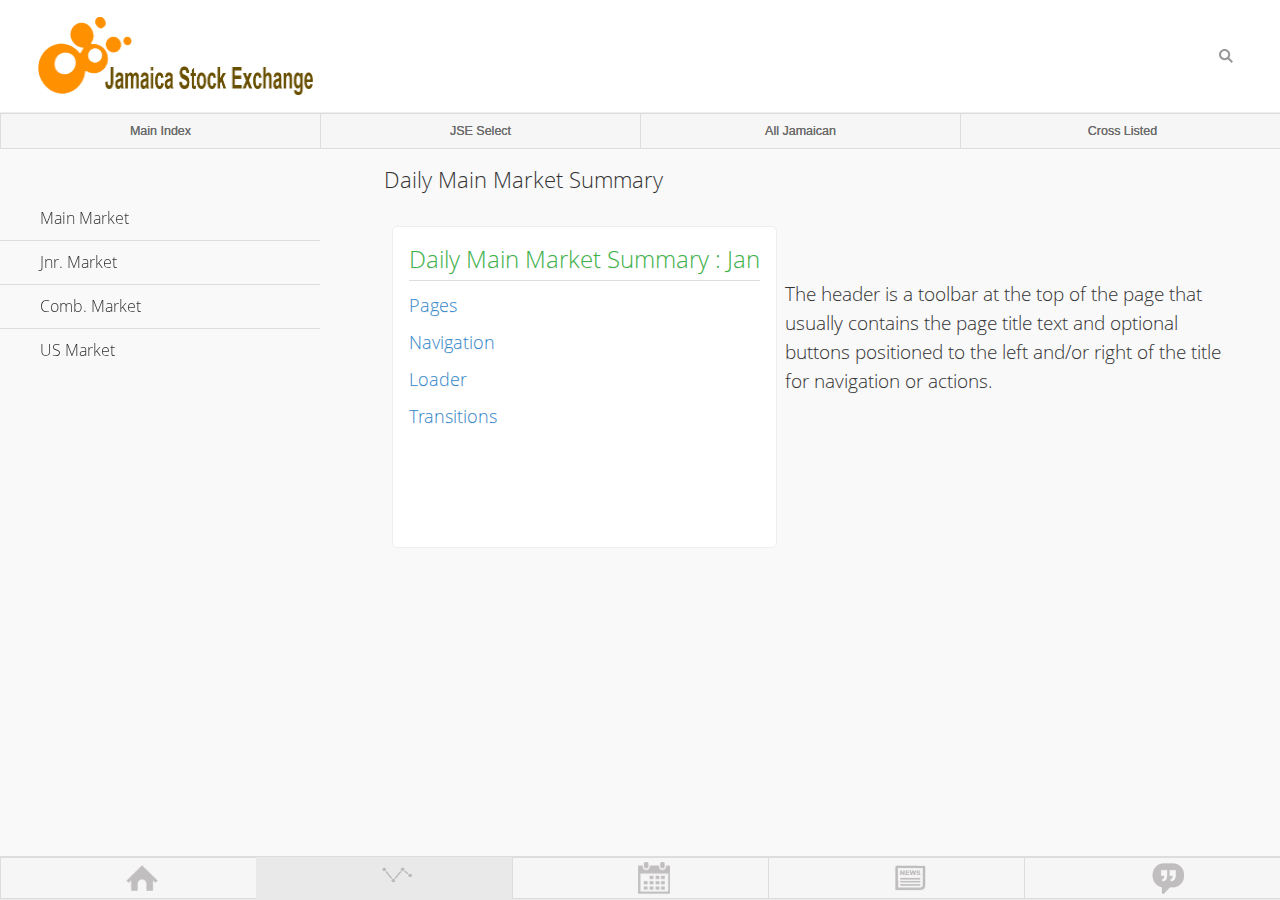
==== commit 874f6816: "added market summary" ====
--- a/assets/www/index.htm
+++ b/assets/www/index.htm
@@ -8,11 +8,23 @@
         <link rel="stylesheet" href="css/font.css">
         <link rel="stylesheet" href="css/themes/default/jquery.mobile-1.4.0.min.css">
         <link rel="stylesheet" href="css/jqm-demos.css">
-        <script src="js/jquery.js"></script>
-        <script src="js/index.js"></script>
-        <script src="js/jquery.mobile-1.4.0.min.js"></script>
-
-
+        <script src="jsx/jquery.js"></script>
+        <script src="jsx/index.js"></script>
+       
+        
+        
+        <!-- Core -->
+        <script src="jsx/jqm-config.js"></script> <!-- jQuery Mobile config should be loaded after jQuery and before jQuery Mobile -->
+         <script src="jsx/jquery.mobile-1.4.0.min.js"></script>
+        <script src="lib/underscore.js"></script>
+        <script src="lib/backbone.js"></script>
+        <script src="lib/backbone-mongodb.js"></script>
+        <script src="jsx/app-config.js"></script>
+        <script src="jsx/template-loader.js"></script>
+        
+        <script src="jsx/main.js"></script>
+        <script src="jsx/view/main-page.js"></script>
+        
         <style type="text/css">
             .ui-icon-home:after{background-image:url('images/home_i.png')}
             .ui-icon-calendar:after{background-image:url('images/calendar_i.png')}
@@ -89,9 +101,32 @@
                 -webkit-margin-before: 0.0em !important;
             }
         </style>
-    </head>
-    <body>
-        <div data-role="page" class="jqm-demos" data-quicklinks="true">
+        
+         <script type="text/html" class="template" id="test">
+            <div data-role="header" data-position="fixed">
+            <h1>Post Details</h1>
+            <a href="#post/list" data-rel="back" data-theme="a">Back</a>
+            <a href="#about" data-theme="a">About</a>
+            </div>
+
+            <div data-role="content" class="post-details"></div>
+
+            <div data-role="footer" data-position="fixed">
+            <div data-role="navbar" data-theme="a">
+            <ul>
+            <li><a href="#post/list" id="list-button" data-icon="custom">View Posts</a></li>
+            <li><a href="#post/add" id="add-button" data-icon="custom">Add Post</a></li>
+            <li><a href="#settings" id="settings-button" data-icon="custom">Settings</a></li>
+            </ul>
+            </div>
+            </div>
+        </script>
+        
+        
+        
+        
+        <script type="text/html" class="template" id="apptmp">
+           <div data-role="page" class="jqm-demos" data-quicklinks="true">
 
             <div data-role="header" data-tap-toggle="false" class="jqm-header" data-position="fixed">
                 <h2><a href="../" title="jQuery Mobile Demos home"><img src="images/logo.png" alt="jQuery Mobile"></a></h2>
@@ -99,44 +134,12 @@
                 <a href="#" class="jqm-search-link ui-btn ui-btn-icon-notext ui-corner-all ui-icon-search ui-nodisc-icon ui-alt-icon ui-btn-right">Search</a>
             </div>
 
-            <div data-role="navbar" class="market-index">
-                <ul>
-                    <li><a href="#">Main Index</a></li>
-                    <li><a href="#">JSE Select</a></li>
-                    <li><a href="#">All Jamaican</a></li>
-                    <li><a href="#">Cross Listed</a></li>
-                </ul>
-            </div>
-
-
-            <div role="main" class="ui-content jqm-content">
-
-                <div >
-                    <h1 class="summary-heading-1">Daily Main Market Summary</h1>
-                </div>
-
-
-
-                <p>20 stocks of which 9 advanced, 2 declined and 9 traded firm.</p>
-                <div class="ui-block-a">
-                    <div class="jqm-block-content">
-                        <h3>Daily Main Market Summary : Jan</h3>
-
-                        <p><a href="pages/index.html" data-ajax="false" class="ui-link">Pages</a></p>
-                        <p><a href="navigation/index.html" data-ajax="false" class="ui-link">Navigation</a></p>
-                        <p><a href="loader/index.html" data-ajax="false" class="ui-link">Loader</a></p>
-                        <p><a href="transitions/index.html" data-ajax="false" class="ui-link">Transitions</a></p>
-                    </div>
-
-
-                </div>
-                <br><br><br>
-                <p>The header is a toolbar at the top of the page that usually contains the page title text and optional buttons 
-                    positioned to the left and/or right of the title for navigation or actions.</p>
-
-
-
-
+            <div id="top-nav">
+
+            </div>
+
+            <div id="page-content" role="main" class="ui-content jqm-content">
+                Hello
             </div>
             <div id="main_head" data-role="panel" class="jqm-navmenu-panel" data-position="left" data-display="overlay" data-theme="a">
                 <ul class="jqm-list ui-alt-icon ui-nodisc-icon">
@@ -145,10 +148,8 @@
                     <li data-filtertext="buttons button markup buttonmarkup method anchor link button element"><a href="../button-markup/" data-ajax="false">Comb. Market</a></li>
                     <li data-filtertext="form button widget input button submit reset"><a href="../button/" data-ajax="false">US Market</a></li>
                     <li data-role="collapsible" data-collapsed-icon="carat-d" data-expanded-icon="carat-u" data-iconpos="right" data-inset="false">
-
-                </ul>
-            </div>
-
+                </ul>
+            </div>
 
             <div data-role="navbar" data-position="fixed" data-iconpos="bottom" class="ui-footer ui-footer-fixed slideup ui-bar-inherit application-icon">
                 <ul>
@@ -172,5 +173,100 @@
                 </div>
             </div>
         </div>
+        </script>
+
+        <script type="text/html" class="template" id="top-nav-tmp">
+            <div data-role="navbar" class="market-index">
+            <ul>
+            <li><a href="#">Main Index</a></li>
+            <li><a href="#">JSE Select</a></li>
+            <li><a href="#">All Jamaican</a></li>
+            <li><a href="#">Cross Listed</a></li>
+            </ul>
+            </div>
+        </script>
+    </head>
+    <body>
+        <div data-role="page" class="jqm-demos" data-quicklinks="true">
+
+            <div data-role="header" data-tap-toggle="false" class="jqm-header" data-position="fixed">
+                <h2><a href="../" title="jQuery Mobile Demos home"><img src="images/logo.png" alt="jQuery Mobile"></a></h2>
+                <a href="#" class="jqm-navmenu-link ui-btn ui-btn-icon-notext ui-corner-all ui-icon-bars ui-nodisc-icon ui-alt-icon ui-btn-left">Menu</a>
+                <a href="#" class="jqm-search-link ui-btn ui-btn-icon-notext ui-corner-all ui-icon-search ui-nodisc-icon ui-alt-icon ui-btn-right">Search</a>
+            </div>
+
+            <div data-role="navbar" class="market-index">
+                <ul>
+                    <li><a href="#">Main Index</a></li>
+                    <li><a href="#">JSE Select</a></li>
+                    <li><a href="#">All Jamaican</a></li>
+                    <li><a href="#">Cross Listed</a></li>
+                </ul>
+            </div>
+
+
+            <div role="main" class="ui-content jqm-content">
+
+                <div >
+                    <h1 class="summary-heading-1">Daily Main Market Summary</h1>
+                </div>
+
+
+
+                <p id="market-summart1"></p>
+                <div class="ui-block-a">
+                    <div class="jqm-block-content">
+                        <h3>Daily Main Market Summary : Jan</h3>
+
+                        <p><a href="pages/index.html" data-ajax="false" class="ui-link">Pages</a></p>
+                        <p><a href="navigation/index.html" data-ajax="false" class="ui-link">Navigation</a></p>
+                        <p><a href="loader/index.html" data-ajax="false" class="ui-link">Loader</a></p>
+                        <p><a href="transitions/index.html" data-ajax="false" class="ui-link">Transitions</a></p>
+                    </div>
+
+
+                </div>
+                <br><br><br>
+                <p>The header is a toolbar at the top of the page that usually contains the page title text and optional buttons 
+                    positioned to the left and/or right of the title for navigation or actions.</p>
+
+
+
+
+            </div>
+            <div id="main_head" data-role="panel" class="jqm-navmenu-panel" data-position="left" data-display="overlay" data-theme="a">
+                <ul class="jqm-list ui-alt-icon ui-nodisc-icon">
+                    <li data-filtertext="demos homepage" data-icon="home"><a href=".././">Main Market</a></li>
+                    <li data-filtertext="introduction overview getting started"><a href="../intro/" data-ajax="false">Jnr. Market</a></li>
+                    <li data-filtertext="buttons button markup buttonmarkup method anchor link button element"><a href="../button-markup/" data-ajax="false">Comb. Market</a></li>
+                    <li data-filtertext="form button widget input button submit reset"><a href="../button/" data-ajax="false">US Market</a></li>
+                    <li data-role="collapsible" data-collapsed-icon="carat-d" data-expanded-icon="carat-u" data-iconpos="right" data-inset="false">
+
+                </ul>
+            </div>
+
+
+            <div data-role="navbar" data-position="fixed" data-iconpos="bottom" class="ui-footer ui-footer-fixed slideup ui-bar-inherit application-icon">
+                <ul>
+                    <li><a href="#" data-icon="home"></a></li>
+                    <li><a href="#" data-icon="report" class="ui-btn-active"></a></li>
+                    <li><a href="#" data-icon="calendar"></a></li>
+                    <li><a href="#" data-icon="news"></a></li>
+                    <li><a href="#" data-icon="quote"></a></li>
+                </ul>
+            </div>
+
+
+            <div data-role="panel" class="jqm-search-panel" data-position="right" data-display="overlay" data-theme="a">
+                <div class="jqm-search">
+                    <ul class="jqm-list" data-filter-placeholder="Search market" data-filter-reveal="true">
+                        <li data-filtertext="introduction overview getting started"><a href="../intro/" data-ajax="false">Introduction</a></li>
+                        <li data-filtertext="buttons button markup buttonmarkup method anchor link button element"><a href="../button-markup/" data-ajax="false">Buttons</a></li>
+                        <li data-role="collapsible" data-collapsed-icon="carat-d" data-expanded-icon="carat-u" data-iconpos="right" data-inset="false">
+
+                    </ul>
+                </div>
+            </div>
+        </div>
     </body>
 </html>
--- a/assets/www/css/jqm-demos.css
+++ b/assets/www/css/jqm-demos.css
@@ -3,7 +3,7 @@
 /* Header */
 .jqm-demos .jqm-header {
 	background: #fff;
-	border-top: 4px solid #3eb249;
+	/* border-top: 4px solid #3eb249; */
 	border-bottom-color: #eee;
 }
 .jqm-demos .jqm-header h2 {
